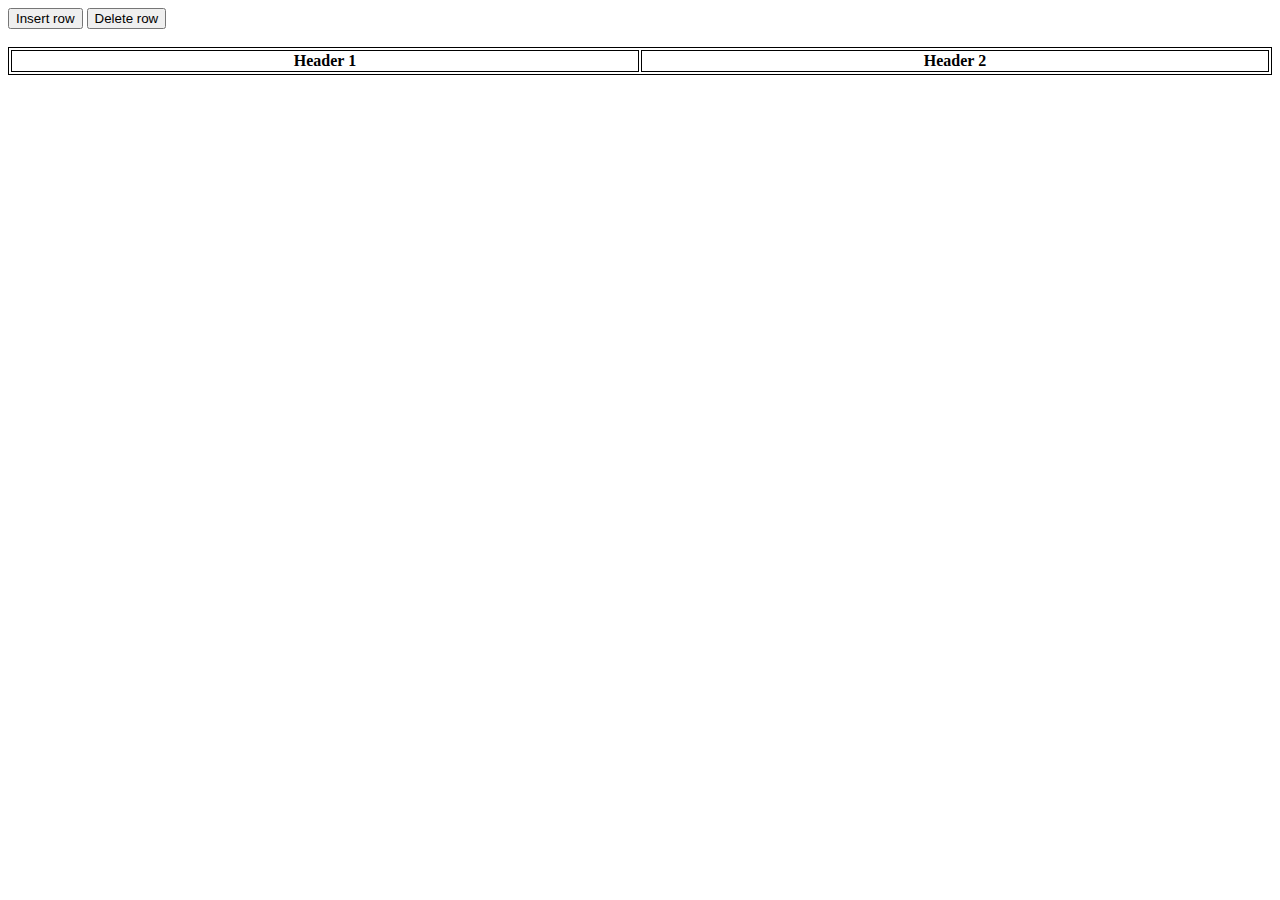
==== tp_3_js/index.html @ 581284e2 "first commit" ====
<!DOCTYPE html>
<html lang="en">
<head>
    <meta charset="UTF-8">
    <meta http-equiv="X-UA-Compatible" content="IE=edge">
    <meta name="viewport" content="width=device-width, initial-scale=1.0">
    <title>Tp2</title>
    <style>
    table, th, td {
    border: 1px solid black;
    }
    </style>
</head>
<body>
    <input type="button" onclick="insertRow()" value="Insert row">
    <input type="button" onclick="deleteRow()" value="Delete row">
    <br><br>
    <table style="width:100%" class="myTable">
        <tr>
            <th>Header 1</th>
            <th>Header 2</th>
        </tr>
    </table>

    <script src="functions.js"></script>
    
</body>
</html>
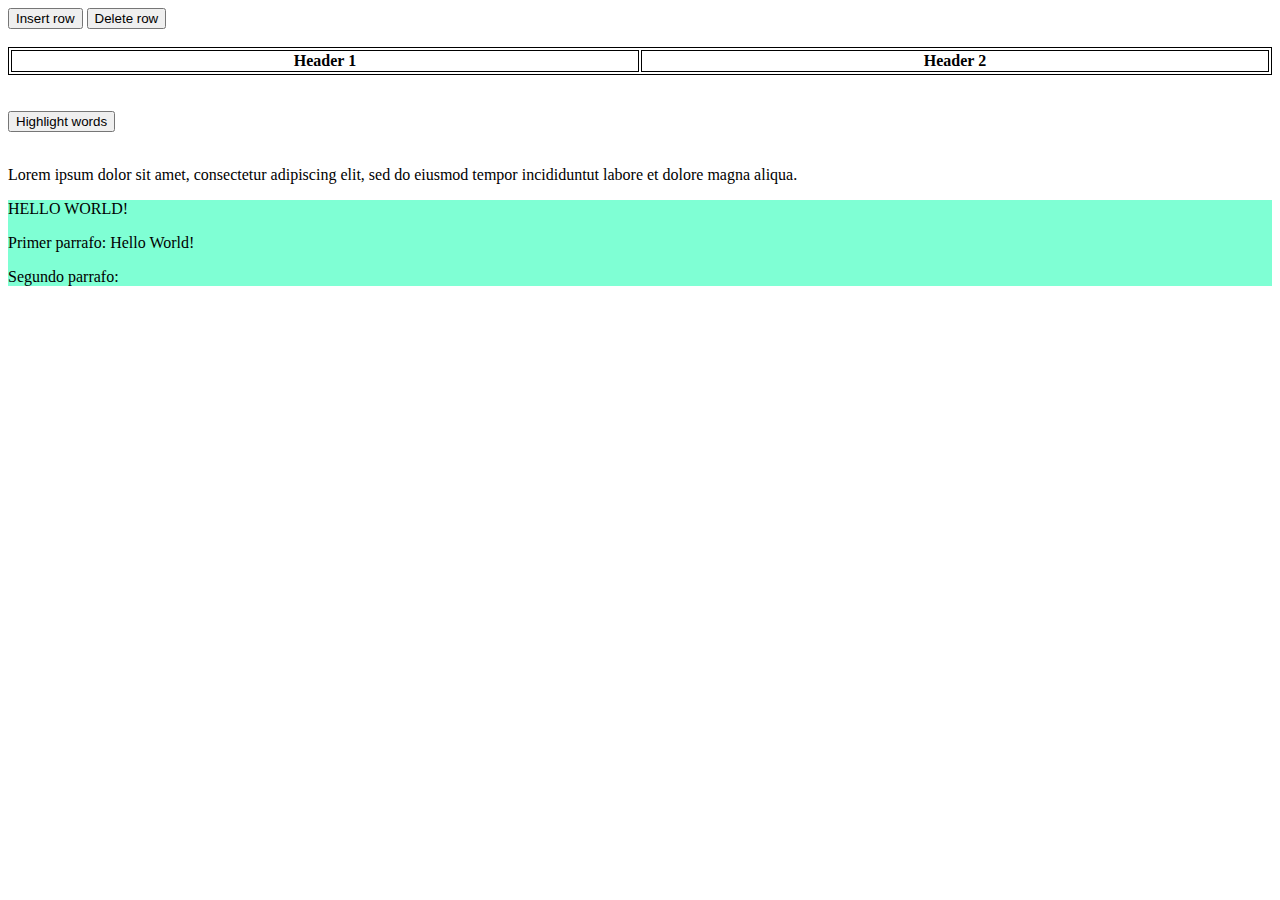
==== commit b540d47e: "se agregan mas incisos" ====
--- a/tp_3_js/index.html
+++ b/tp_3_js/index.html
@@ -10,6 +10,7 @@
     border: 1px solid black;
     }
     </style>
+    <link rel="stylesheet" href="style.css">
 </head>
 <body>
     <input type="button" onclick="insertRow()" value="Insert row">
@@ -21,6 +22,21 @@
             <th>Header 2</th>
         </tr>
     </table>
+    <br><br>
+<div id="3_resalta_span">
+    <input type="button" id="highlight" onclick="highlight()" value="Highlight words">
+    <br><br>
+    <p>
+        Lorem <span class="myClass">ipsum</span> dolor sit <span class="myClass">amet</span>, consectetur adipiscing
+        elit, sed do eiusmod tempor <span class="myClass">incididunt</span>ut labore et dolore
+        <span class="myClass">magna</span> aliqua.
+    </p>
+</div>
+<div id="ejercicio1y2">
+    <p id="myId"></p>
+    <p class="test">Primer parrafo: </p>
+    <p class="test">Segundo parrafo: </p>
+</div>
 
     <script src="functions.js"></script>
     
--- a/tp_3_js/style.css
+++ b/tp_3_js/style.css
@@ -0,0 +1,7 @@
+.highlighted {
+    background-color: yellow;
+}
+
+#ejercicio1y2 {
+    background-color: aquamarine;
+}